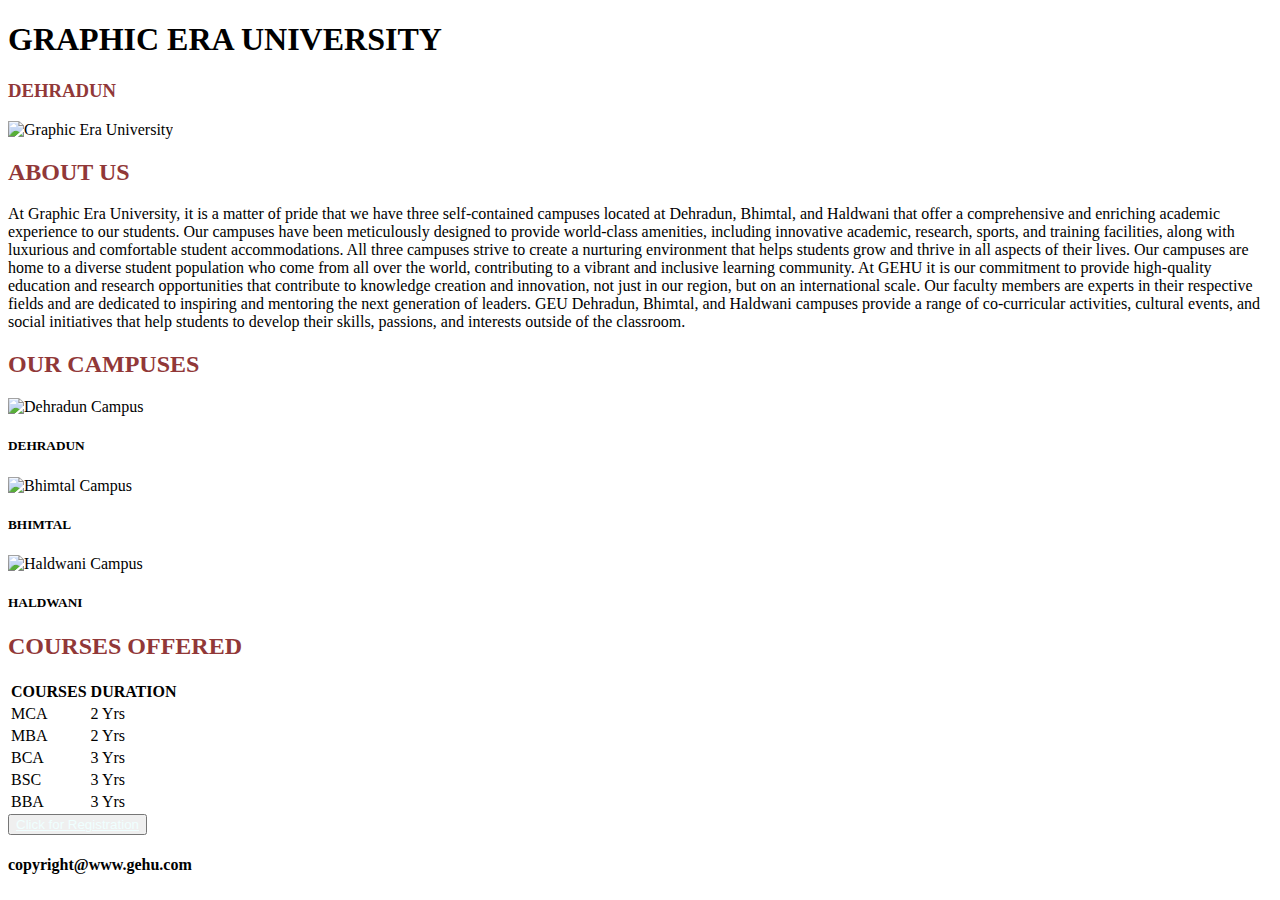
==== index.html @ caf35163 "added index.html" ====
<!DOCTYPE html>
<html lang="en">
<head>
    <meta charset="UTF-8">
    <meta name="viewport" content="width=device-width, initial-scale=1.0">
    <title>Assignment</title>
    <link rel="stylesheet" href="style1.css">
    <link href="https://cdn.jsdelivr.net/npm/bootstrap@5.3.0-alpha1/dist/css/bootstrap.min.css" rel="stylesheet" integrity="sha384-GLhlTQ8iRABdZLl6O3oVMWSktQOp6b7In1Zl3/Jr59b6EGGoI1aFkw7cmDA6j6gD" crossorigin="anonymous"> 
    <script src="https://code.jquery.com/jquery-3.2.1.slim.min.js" integrity="sha384-KJ3o2DKtIkvYIK3UENzmM7KCkRr/rE9/Qpg6aAZGJwFDMVNA/GpGFF93hXpG5KkN" crossorigin="anonymous"></script>
    <script src="https://cdn.jsdelivr.net/npm/popper.js@1.12.9/dist/umd/popper.min.js" integrity="sha384-ApNbgh9B+Y1QKtv3Rn7W3mgPxhU9K/ScQsAP7hUibX39j7fakFPskvXusvfa0b4Q" crossorigin="anonymous"></script>
    <script src="https://cdn.jsdelivr.net/npm/bootstrap@4.0.0/dist/js/bootstrap.min.js" integrity="sha384-JZR6Spejh4U02d8jOt6vLEHfe/JQGiRRSQQxSfFWpi1MquVdAyjUar5+76PVCmYl" crossorigin="anonymous"></script>
    <style>
    </style>
</head>
<body>
    <div class="container">
        <div class="text-center bg-blancedalmond mt-3">
            <h1 class="text">GRAPHIC ERA UNIVERSITY</h1>
            <h3 style="color: rgb(145, 56, 56);">DEHRADUN</h3>
        </div>
        <img src="demd.jpg" class="img-fluid" alt="Graphic Era University" width="100%" >
        
        <div class="bg-blancedalmond mt-3">
            <h2 class="text-center" style="color: rgb(145, 56, 56);">ABOUT US</h2>
            <p class="p">
                At Graphic Era University, it is a matter of pride that we have three self-contained campuses located at Dehradun, Bhimtal, and Haldwani that offer a comprehensive and enriching academic experience to our students. Our campuses have been meticulously designed to provide world-class amenities, including innovative academic, research, sports, and training facilities, along with luxurious and comfortable student accommodations. All three campuses strive to create a nurturing environment that helps students grow and thrive in all aspects of their lives. Our campuses are home to a diverse student population who come from all over the world, contributing to a vibrant and inclusive learning community. At GEHU it is our commitment to provide high-quality education and research opportunities that contribute to knowledge creation and innovation, not just in our region, but on an international scale. Our faculty members are experts in their respective fields and are dedicated to inspiring and mentoring the next generation of leaders. GEU Dehradun, Bhimtal, and Haldwani campuses provide a range of co-curricular activities, cultural events, and social initiatives that help students to develop their skills, passions, and interests outside of the classroom.
            </p>
        </div>
        
        <div class="bg-blancedalmond mt-3">
            <h2 class="text-center" style="color: rgb(145, 56, 56);">OUR CAMPUSES</h2>
            <div class="row justify-content-center">
                <div class="col-md-4">
                    <img src="gehupic.jpeg" class="img-fluid" alt="Dehradun Campus">
                    <h5 class="text-center">DEHRADUN</h5>
                </div>
                <div class="col-md-4">
                    <img src="bhim.jpg" class="img-fluid" alt="Bhimtal Campus">
                    <h5 class="text-center">BHIMTAL</h5>
                </div>
                <div class="col-md-4">
                    <img src="hld.jpg" class="img-fluid" alt="Haldwani Campus">
                    <h5 class="text-center">HALDWANI</h5>
                </div>
            </div>
        </div>
        
        <div class="bg-blancedalmond mt-3">
            <h2 class="text-center" style="color: rgb(145, 56, 56);">COURSES OFFERED</h2>
            <table class="table table-bordered">
                <thead>
                    <tr>
                        <th scope="col">COURSES</th>
                        <th scope="col">DURATION</th>
                    </tr>
                </thead>
                <tbody>
                    <tr>
                        <td>MCA</td>
                        <td>2 Yrs</td>
                    </tr>
                    <tr>
                        <td>MBA</td>
                        <td>2 Yrs</td>
                    </tr>
                    <tr>
                        <td>BCA</td>
                        <td>3 Yrs</td>
                    </tr>
                    <tr>
                        <td>BSC</td>
                        <td>3 Yrs</td>
                    </tr>
                    <tr>
                        <td>BBA</td>
                        <td>3 Yrs</td>
                    </tr>
                </tbody>
            </table>
        </div>
        
        <div class="text-center mt-3">
            <button class="btn-greensea">
                <a href="form.html" style="color: azure ;">Click for Registration</a>
            </button>
        </div>
        
        
        <footer class="text-center mt-3">
            <h4>copyright@www.gehu.com</h4>
        </footer>
    </div>
</body>
</html>
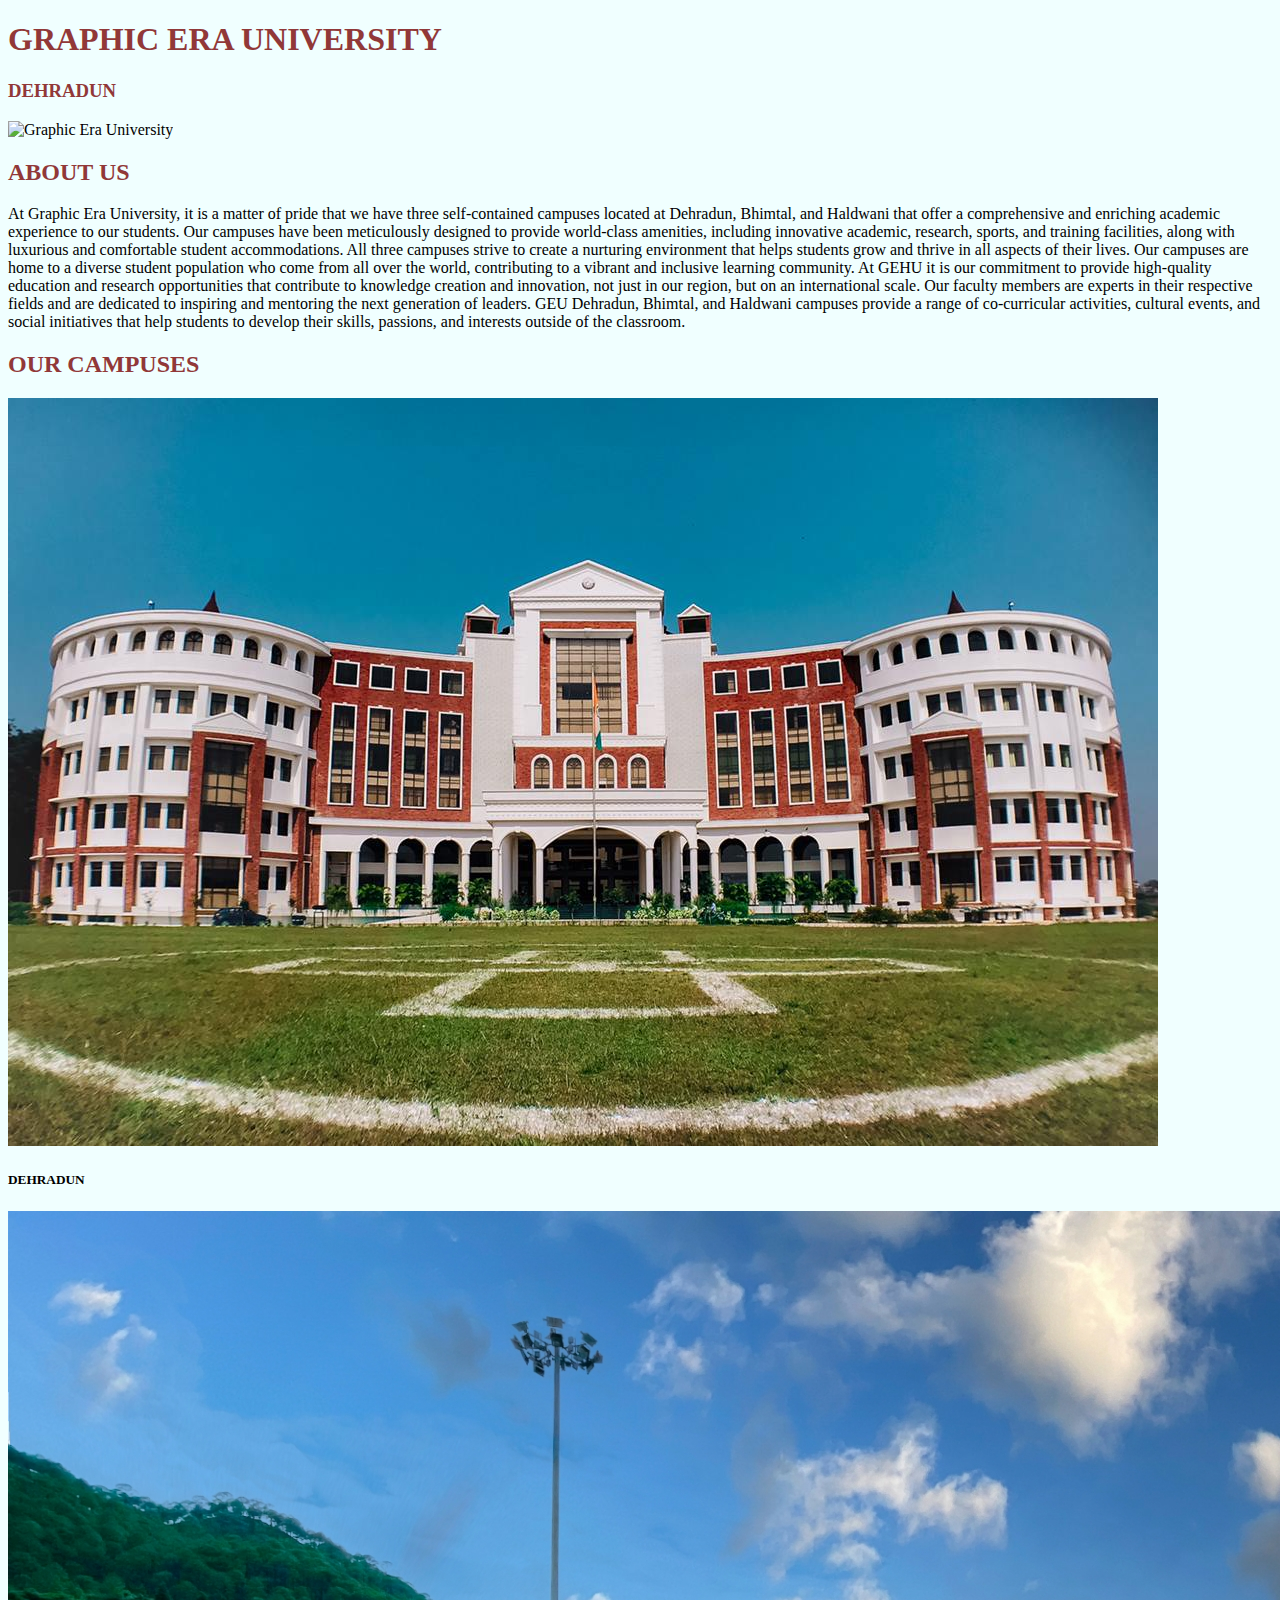
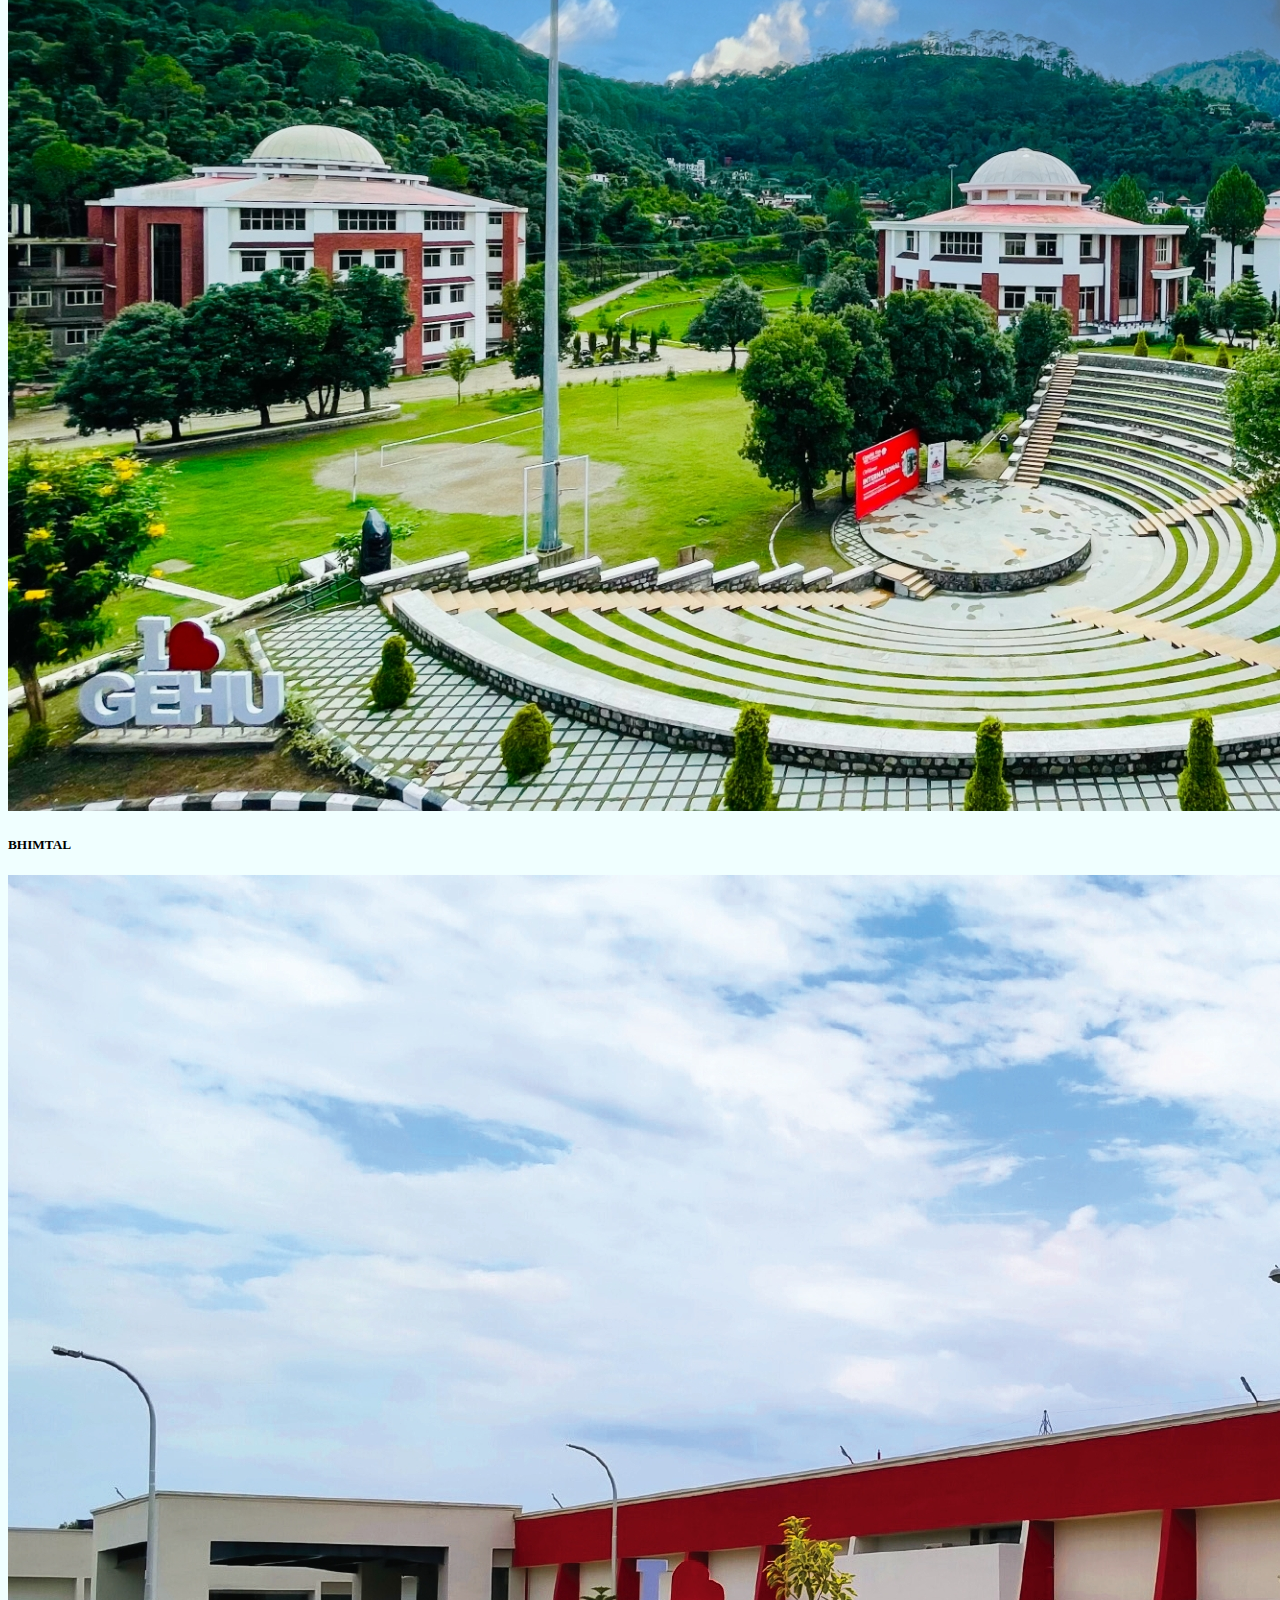
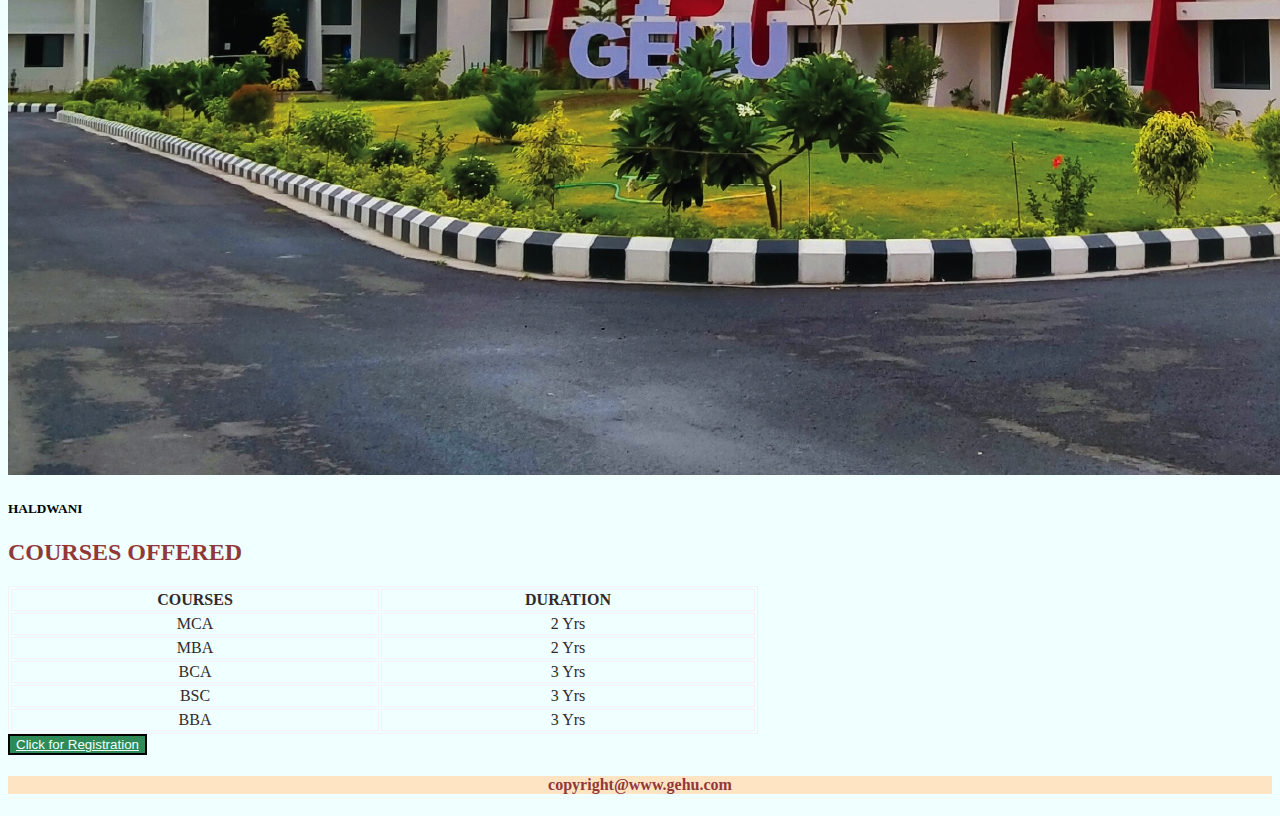
==== commit 2e6d15df: "Update index.html" ====
--- a/index.html
+++ b/index.html
@@ -18,7 +18,7 @@
             <h1 class="text">GRAPHIC ERA UNIVERSITY</h1>
             <h3 style="color: rgb(145, 56, 56);">DEHRADUN</h3>
         </div>
-        <img src="demd.jpg" class="img-fluid" alt="Graphic Era University" width="100%" >
+        <img src="Assignment/demd.jpg" class="img-fluid" alt="Graphic Era University" width="100%" >
         
         <div class="bg-blancedalmond mt-3">
             <h2 class="text-center" style="color: rgb(145, 56, 56);">ABOUT US</h2>
@@ -91,4 +91,4 @@
         </footer>
     </div>
 </body>
-</html>+</html>
--- a/style1.css
+++ b/style1.css
@@ -0,0 +1,43 @@
+.p{
+    color:black; 
+    font-family: Georgia, 'Times New Roman', Times, serif;
+     font-weight: 500;
+}
+footer{
+    background-color: bisque;
+    text-align: center;
+    font-size: medium;
+    color:  rgb(145, 56, 56);
+}
+body{
+    background-color:azure;
+    background-repeat: no-repeat;
+    background-size: cover;
+}
+.btn{
+text-align: center;
+height: 50px;
+background-color: seagreen;
+}
+.text{
+    color: rgb(145, 56, 56);
+    font-weight: bolder;
+}
+h2{
+    color: seagreen;
+}
+
+table, th, td {
+border: 1px solid rgb(244, 242, 242);
+color: rgb(50, 42, 42);
+width: 750px;
+
+text-align: center;
+
+}
+
+  .btn-greensea {
+    border: 2px solid;
+    background-color: seagreen; 
+     
+}
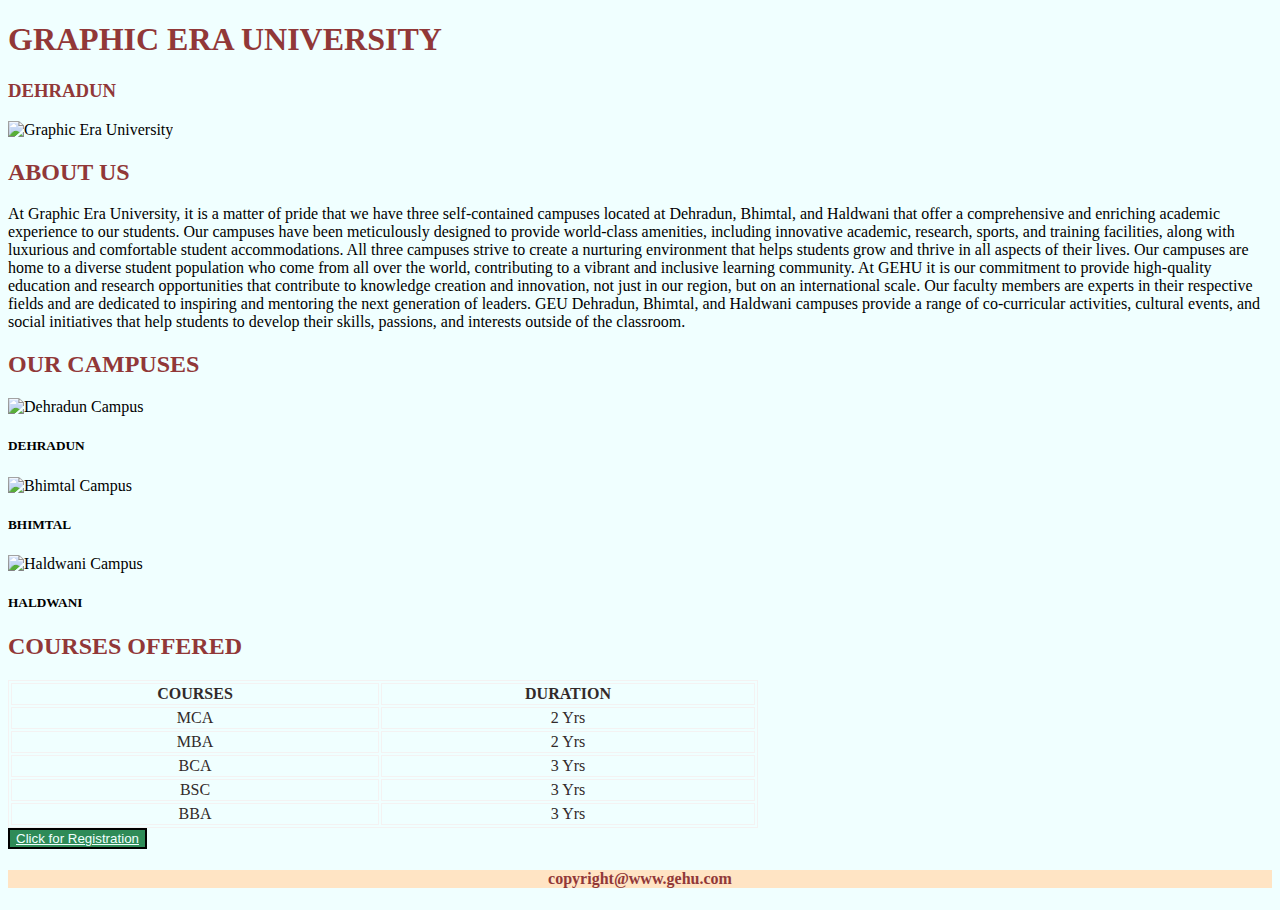
==== commit 01b33bd3: "Update index.html" ====
--- a/index.html
+++ b/index.html
@@ -31,15 +31,15 @@
             <h2 class="text-center" style="color: rgb(145, 56, 56);">OUR CAMPUSES</h2>
             <div class="row justify-content-center">
                 <div class="col-md-4">
-                    <img src="gehupic.jpeg" class="img-fluid" alt="Dehradun Campus">
+                    <img src="Assignment/gehupic.jpeg" class="img-fluid" alt="Dehradun Campus">
                     <h5 class="text-center">DEHRADUN</h5>
                 </div>
                 <div class="col-md-4">
-                    <img src="bhim.jpg" class="img-fluid" alt="Bhimtal Campus">
+                    <img src="Assignment/bhim.jpg" class="img-fluid" alt="Bhimtal Campus">
                     <h5 class="text-center">BHIMTAL</h5>
                 </div>
                 <div class="col-md-4">
-                    <img src="hld.jpg" class="img-fluid" alt="Haldwani Campus">
+                    <img src="Assignment/hld.jpg" class="img-fluid" alt="Haldwani Campus">
                     <h5 class="text-center">HALDWANI</h5>
                 </div>
             </div>
